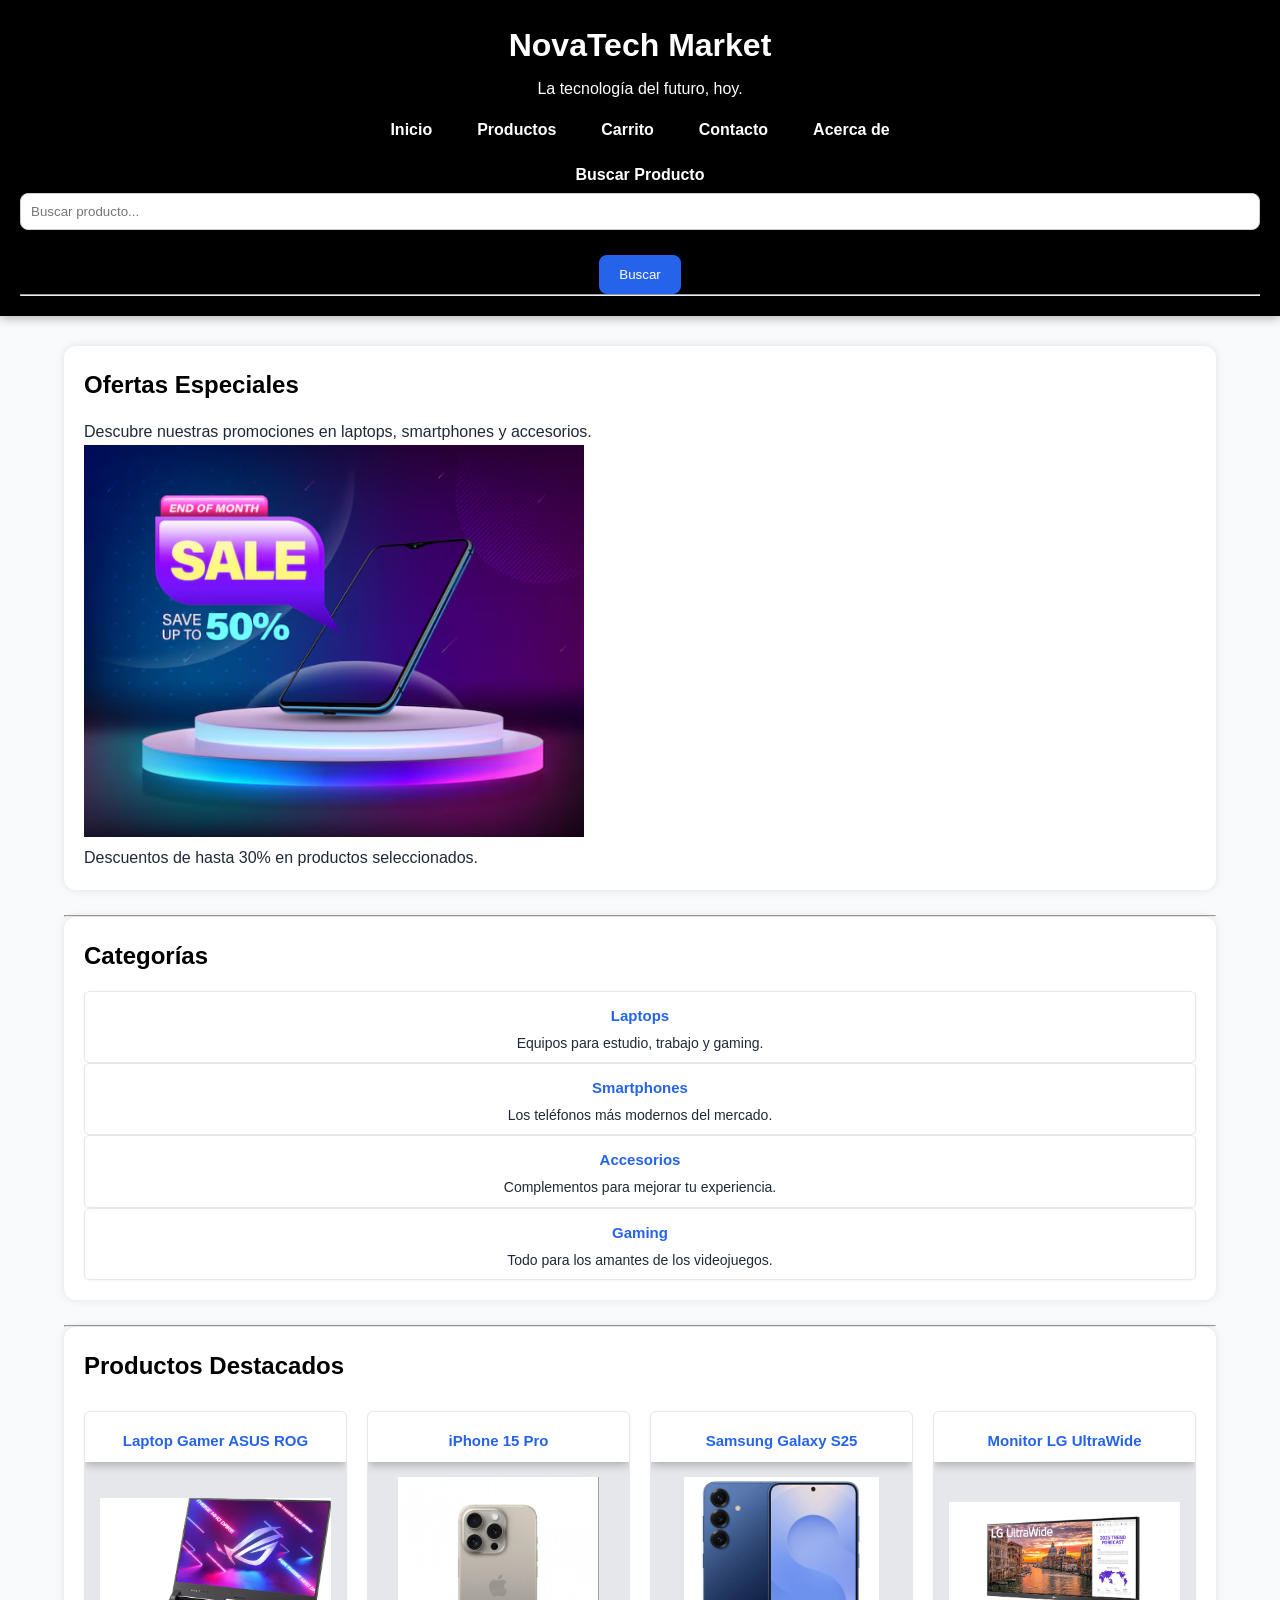
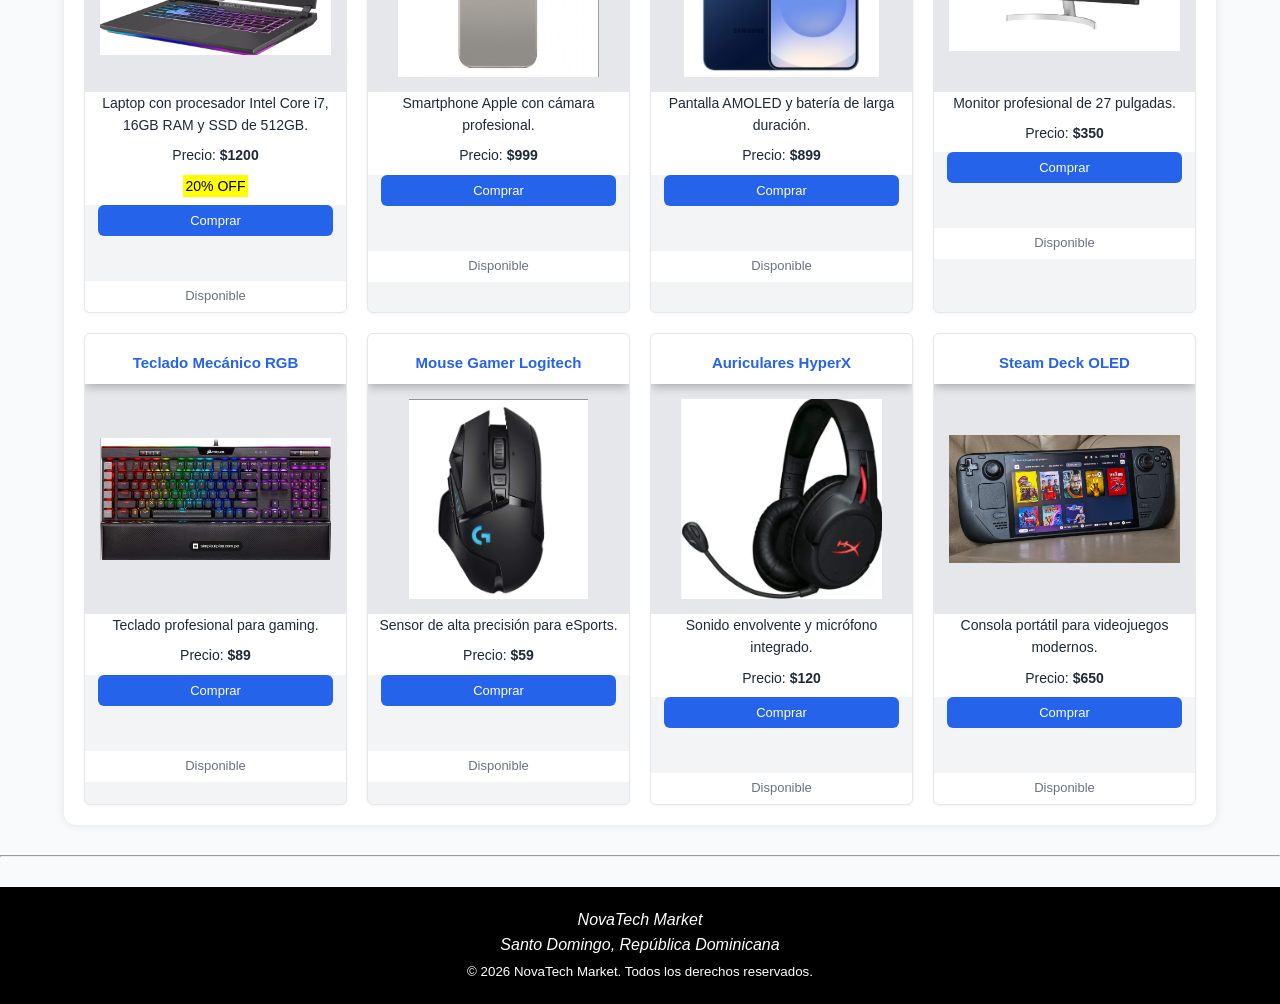
==== Practica 3/index.html @ e25bfced "Add files via upload" ====
<!DOCTYPE html>
<html lang="es">

<head>
    <meta charset="UTF-8">
    <meta name="viewport" content="width=device-width, initial-scale=1.0">
    <title>NovaTech Market</title>
    <link rel="stylesheet" href="css/estilos.css">
    <link rel="stylesheet" href="css/responsive.css">
    <link rel="stylesheet" href="css/animaciones.css">
    <meta name="description" content="Tienda online de productos tecnológicos">
</head>

<body>

    <header>
        <h1>NovaTech Market</h1>
        <p>La tecnología del futuro, hoy.</p>

        <nav>
            <ul>
                <li><a href="index.html">Inicio</a></li>
                <li><a href="productos.html">Productos</a></li>
                <li><a href="carritos.html">Carrito</a></li>
                <li><a href="contacto.html">Contacto</a></li>
                <li><a href="acerca.html">Acerca de</a></li>
            </ul>
        </nav>

        <form id="form-buscador">
            <label for="buscar">Buscar Producto</label>
            <input 
                type="search" 
                id="buscar" 
                placeholder="Buscar producto..." 
                aria-label="Buscar productos">
            <button type="submit">Buscar</button>
        </form>
        <hr>
    </header>

    <main>
        <section>
            <h2>Ofertas Especiales</h2>
            <p>Descubre nuestras promociones en laptops, smartphones y accesorios.</p>
            <figure>
                <img src="img/Screenshot 140008.png" alt="Descuentos especiales" width="500">
                <figcaption>Descuentos de hasta 30% en productos seleccionados.</figcaption>
            </figure>
        </section>

        <hr>

        <section>
            <h2>Categorías</h2>
            <article>
                <h3>Laptops</h3>
                <p>Equipos para estudio, trabajo y gaming.</p>
            </article>
            <article>
                <h3>Smartphones</h3>
                <p>Los teléfonos más modernos del mercado.</p>
            </article>
            <article>
                <h3>Accesorios</h3>
                <p>Complementos para mejorar tu experiencia.</p>
            </article>
            <article>
                <h3>Gaming</h3>
                <p>Todo para los amantes de los videojuegos.</p>
            </article>
        </section>

        <hr>

        <section>
            <h2>Productos Destacados</h2>

            <div class="contenedor-productos">

                <article>
                    <header>
                        <h3>Laptop Gamer ASUS ROG</h3>
                    </header>
                    <img src="img/Screenshot 2023 140.png" alt="Laptop Gamer ASUS ROG" width="250">
                    <p>Laptop con procesador Intel Core i7, 16GB RAM y SSD de 512GB.</p>
                    <p>Precio: <strong>$1200</strong></p>
                    <p><mark>20% OFF</mark></p>
                    <button onclick="agregarAlCarrito(1)">Comprar</button>
                    <footer>Disponible</footer>
                </article>

                <article>
                    <header>
                        <h3>iPhone 15 Pro</h3>
                    </header>
                    <img src="img/Screenshot -06-17 140907.png" alt="iPhone 15 Pro" width="250">
                    <p>Smartphone Apple con cámara profesional.</p>
                    <p>Precio: <strong>$999</strong></p>
                    <button onclick="agregarAlCarrito(2)">Comprar</button>
                    <footer>Disponible</footer>
                </article>

                <article>
                    <header>
                        <h3>Samsung Galaxy S25</h3>
                    </header>
                    <img src="img/jjjjjj.png" alt="Samsung Galaxy S25" width="250">
                    <p>Pantalla AMOLED y batería de larga duración.</p>
                    <p>Precio: <strong>$899</strong></p>
                    <button onclick="agregarAlCarrito(3)">Comprar</button>
                    <footer>Disponible</footer>
                </article>

                <article>
                    <header>
                        <h3>Monitor LG UltraWide</h3>
                    </header>
                    <img src="img/hhhhh.png" alt="Monitor LG UltraWide" width="250">
                    <p>Monitor profesional de 27 pulgadas.</p>
                    <p>Precio: <strong>$350</strong></p>
                    <button onclick="agregarAlCarrito(4)">Comprar</button>
                    <footer>Disponible</footer>
                </article>

                <article>
                    <header>
                        <h3>Teclado Mecánico RGB</h3>
                    </header>
                    <img src="img/teclado.png" alt="Teclado Mecánico RGB" width="250">
                    <p>Teclado profesional para gaming.</p>
                    <p>Precio: <strong>$89</strong></p>
                    <button onclick="agregarAlCarrito(5)">Comprar</button>
                    <footer>Disponible</footer>
                </article>

                <article>
                    <header>
                        <h3>Mouse Gamer Logitech</h3>
                    </header>
                    <img src="img/mouse.png" alt="Mouse Gamer Logitech" width="250">
                    <p>Sensor de alta precisión para eSports.</p>
                    <p>Precio: <strong>$59</strong></p>
                    <button onclick="agregarAlCarrito(6)">Comprar</button>
                    <footer>Disponible</footer>
                </article>

                <article>
                    <header>
                        <h3>Auriculares HyperX</h3>
                    </header>
                    <img src="img/rrrrr.png" alt="Auriculares HyperX" width="250">
                    <p>Sonido envolvente y micrófono integrado.</p>
                    <p>Precio: <strong>$120</strong></p>
                    <button onclick="agregarAlCarrito(7)">Comprar</button>
                    <footer>Disponible</footer>
                </article>

                <article>
                    <header>
                        <h3>Steam Deck OLED</h3>
                    </header>
                    <img src="img/shot.png" alt="Steam Deck OLED" width="250">
                    <p>Consola portátil para videojuegos modernos.</p>
                    <p>Precio: <strong>$650</strong></p>
                    <button onclick="agregarAlCarrito(8)">Comprar</button>
                    <footer>Disponible</footer>
                </article>

            </div> </section>
    </main>

    <hr>

    <footer>
        <address>
            NovaTech Market<br>
            Santo Domingo, República Dominicana
        </address>
        <small>
            © 2026 NovaTech Market. Todos los derechos reservados.
        </small>
    </footer>

    <div id="toast" class="toast">
        Producto agregado al carrito 🛒
    </div>

    <script type="module" src="js/app.js"></script>

</body>
</html>
---- Practica 3/css/estilos.css ----
/* =====================================
   VARIABLES CSS
   Aquí se crean variables reutilizables
   para colores del sitio web.
===================================== */

:root {
    /* Color principal utilizado en encabezados y pie de página */
    --color-primario: black;

    /* Color secundario utilizado en botones y enlaces */
    --color-secundario: #2563EB;

    /* Color utilizado para resaltar elementos */
    --color-acento: #F59E0B;

    /* Color de fondo general de la página */
    --color-fondo: #F8FAFC;

    /* Color principal del texto */
    --color-texto: #1F2937;

    /* Color blanco reutilizable */
    --color-blanco: #FFFFFF;

    /* Color gris para bordes y detalles */
    --color-gris: #E5E7EB;
}

/* =====================================
   CONFIGURACIÓN GENERAL
===================================== */

* {
    /* Elimina márgenes predeterminados */
    margin: 0;

    /* Elimina rellenos predeterminados */
    padding: 0;

    /* Incluye padding y borde dentro del tamaño total */
    box-sizing: border-box;
}

body {
    /* Fuente principal del sitio */
    font-family: Arial, Helvetica, sans-serif;

    /* Color de fondo de la página */
    background-color: var(--color-fondo);

    /* Color del texto */
    color: var(--color-texto);

    /* Espaciado entre líneas */
    line-height: 1.6;
}

/* =====================================
   HEADER
===================================== */

header {
    /* Color de fondo del encabezado */
    background-color: var(--color-primario);

    /* Color del texto */
    color: white;

    /* Espacio interno */
    padding: 20px;

    /* Centra el contenido */
    text-align: center;

    /* Mantiene el header visible al hacer scroll */
    position: sticky;

    /* Lo fija en la parte superior */
    top: 0;

    /* Prioridad de visualización */
    z-index: 1000;

    /* Sombra debajo del encabezado */
    box-shadow: 0 2px 10px rgba(0,0,0,0.3);
}

header p {
    /* Espacio superior para separar el texto */
    margin-top: 5px;
}

/* =====================================
   MENÚ DE NAVEGACIÓN
===================================== */

nav ul {
    /* Elimina viñetas */
    list-style: none;

    /* Muestra elementos en fila */
    display: flex;

    /* Centra horizontalmente */
    justify-content: center;

    /* Permite que bajen de línea */
    flex-wrap: wrap;

    /* Espacio entre elementos */
    gap: 15px;

    /* Separación superior */
    margin-top: 15px;
}

nav a {
    /* Quita subrayado */
    text-decoration: none;

    /* Texto blanco */
    color: white;

    /* Texto en negrita */
    font-weight: bold;

    /* Espaciado interno */
    padding: 10px 15px;

    /* Bordes redondeados */
    border-radius: 8px;

    /* Suaviza animaciones */
    transition: 0.3s;
}

nav a:hover {
    /* Color al pasar el mouse */
    background-color: var(--color-acento);
    color: black;
}

/* =====================================
   MAIN
===================================== */

main {
    /* Ancho del contenido */
    width: 90%;

    /* Centra horizontalmente */
    margin: 30px auto;
}

/* =====================================
   SECCIONES
===================================== */

section {
    /* Fondo blanco */
    background-color: white;

    /* Espacio interno */
    padding: 20px;

    /* Separación entre secciones */
    margin-bottom: 25px;

    /* Bordes redondeados */
    border-radius: 12px;

    /* Sombra suave */
    box-shadow: 0 0 10px rgba(0,0,0,0.1);
}

section h2 {
    /* Espacio debajo del título */
    margin-bottom: 15px;

    /* Color del título */
    color: var(--color-primario);
}

/* =====================================
   GRID DE PRODUCTOS (4 Columnas como la imagen)
===================================== */

.contenedor-productos {
    display: grid;
    /* 4 columnas de igual tamaño para pantallas de PC */
    grid-template-columns: repeat(4, 1fr);
    /* Espaciado elegante entre tarjetas */
    gap: 20px;
    margin-top: 25px;
}

/* =====================================
   PRODUCTOS (Tarjetas estilo minimalista de la imagen)
===================================== */

article {
    /* Fondo gris claro para la zona de la imagen */
    background-color: #F3F4F6;
    border: 1px solid var(--color-gris);
    /* Bordes ligeramente redondeados (más limpios) */
    border-radius: 6px;
    /* Evita que los elementos internos sobresalgan */
    overflow: hidden;
    display: flex;
    flex-direction: column;
    text-align: center;
    box-shadow: 0 1px 3px rgba(0,0,0,0.05);
    transition: transform 0.2s ease, box-shadow 0.2s ease;
}

article:hover {
    /* Efecto sutil hacia arriba al pasar el mouse */
    transform: translateY(-5px);
    box-shadow: 0 6px 15px rgba(0,0,0,0.1);
}

article img {
    width: 100%;
    height: 230px;
    /* Ajusta la imagen al centro sin deformarla */
    object-fit: contain;
    /* Espacio interno para que la imagen flote elegantemente */
    padding: 15px;
    background-color: #E5E7EB;
}

/* Ajustes del Título del Producto */
article h3 {
    font-size: 15px;
    /* Color secundario de tu paleta original */
    color: var(--color-secundario);
    font-weight: bold;
    padding: 12px 10px 4px 10px;
    background-color: var(--color-blanco);
    /* Corta el texto con "..." si es demasiado largo */
    white-space: nowrap;
    overflow: hidden;
    text-overflow: ellipsis;
}

/* Párrafos e info de la tarjeta (Precio, etc.) */
article p {
    font-size: 14px;
    padding: 0 10px 8px 10px;
    color: var(--color-texto);
    background-color: var(--color-blanco);
    margin: 0;
}

/* Ajustes para textos adicionales o marcas en la tarjeta */
article footer, 
article header {
    background-color: var(--color-blanco);
    padding: 5px 10px;
    font-size: 13px;
    color: #6B7280;
}

/* =====================================
   BOTONES
===================================== */

button,
input[type="submit"],
input[type="reset"] {
    /* Color de fondo */
    background-color: var(--color-secundario);

    /* Texto blanco */
    color: white;

    /* Sin borde */
    border: none;

    /* Espaciado interno */
    padding: 12px 20px;

    /* Bordes redondeados */
    border-radius: 8px;

    /* Cursor de mano */
    cursor: pointer;

    /* Margen superior */
    margin-top: 10px;

    /* Transición suave */
    transition: 0.3s;
}

button:hover,
input[type="submit"]:hover,
input[type="reset"]:hover {
    /* Cambia color al pasar el mouse */
    background-color: var(--color-acento);
    color: black;
}

/* Estilo específico para los botones dentro de cada tarjeta */
article button {
    width: 90%;
    margin: 0 auto 15px auto;
    padding: 8px 15px;
    font-size: 13px;
    border-radius: 6px;
}

/* =====================================
   FORMULARIOS
===================================== */

form {
    /* Separación superior */
    margin-top: 20px;
}

label {
    /* Texto en negrita */
    font-weight: bold;
}

input,
textarea,
select {
    /* Ancho completo */
    width: 100%;

    /* Espacio interno */
    padding: 10px;

    /* Márgenes */
    margin-top: 5px;
    margin-bottom: 15px;

    /* Borde gris */
    border: 1px solid #ccc;

    /* Bordes redondeados */
    border-radius: 8px;
}

input:focus,
textarea:focus,
select:focus {
    /* Quita borde predeterminado */
    outline: none;

    /* Resalta el campo seleccionado */
    border: 2px solid var(--color-secundario);
}

/* =====================================
   TABLAS
===================================== */

table {
    /* Ocupa todo el ancho */
    width: 100%;

    /* Une bordes */
    border-collapse: collapse;
    margin-top: 15px;
}

th {
    /* Fondo oscuro */
    background-color: var(--color-primario);
    color: white;
    padding: 12px;
}

td {
    padding: 12px;
    text-align: center;
}

tr:nth-child(even) {
    /* Color alternado para filas pares */
    background-color: #f2f2f2;
}

tr:hover {
    /* Resalta fila seleccionada */
    background-color: #ddd;
}

/* =====================================
   IMÁGENES GENERALES
===================================== */

img {
    /* Imagen adaptable */
    max-width: 100%;
    height: auto;
}

/* =====================================
   VIDEO Y AUDIO
===================================== */

video,
audio {
    /* Ocupan todo el ancho disponible */
    width: 100%;
    margin-top: 15px;
}

/* =====================================
   DETAILS Y SUMMARY
===================================== */

details {
    /* Separación entre bloques */
    margin-bottom: 15px;
    padding: 10px;
    border: 1px solid #ccc;
    border-radius: 8px;
}

summary {
    /* Cursor tipo mano */
    cursor: pointer;

    /* Texto en negrita */
    font-weight: bold;
    color: var(--color-secundario);
}

/* =====================================
   METER Y PROGRESS
===================================== */

meter,
progress {
    /* Ancho completo */
    width: 100%;

    /* Altura de la barra */
    height: 25px;
    margin-top: 10px;
}

/* =====================================
   FOOTER
===================================== */

footer {
    /* Fondo oscuro */
    background-color: var(--color-primario);

    /* Texto blanco */
    color: white;

    /* Centrado */
    text-align: center;
    padding: 20px;
    margin-top: 30px;
}

/* =====================================
   TEXTO ESPECIAL
===================================== */

mark {
    /* Resalta texto */
    background-color: yellow;
    padding: 3px;
}

blockquote {
    /* Línea decorativa lateral */
    border-left: 5px solid var(--color-secundario);
    padding-left: 15px;
    margin: 15px 0;

    /* Texto en cursiva */
    font-style: italic;
}

/* =========================
   TOAST (NOTIFICACIÓN)
========================= */

.toast {
    position: fixed;
    bottom: 30px;
    right: 30px;
    background: #111;
    color: white;
    padding: 12px 18px;
    border-radius: 8px;
    font-size: 14px;
    opacity: 0;
    transform: translateY(20px);
    transition: all 0.4s ease;
    pointer-events: none;
    z-index: 9999;
}

/* Estado visible */
.toast.show {
    opacity: 1;
    transform: translateY(0);
}


/* =====================================
   RESPONSIVE (Adaptación de la grilla)
===================================== */

@media (max-width: 1024px) {
    /* Computadoras pequeñas o pantallas medianas: pasa a 3 columnas */
    .contenedor-productos {
        grid-template-columns: repeat(3, 1fr);
    }
}

@media (max-width: 768px) {
    /* Menú en columna para tablets */
    nav ul {
        flex-direction: column;
        align-items: center;
    }

    /* Contenido más ancho */
    main {
        width: 95%;
    }

    /* En Tablets la grilla se ajusta a 2 columnas */
    .contenedor-productos {
        grid-template-columns: repeat(2, 1fr);
        gap: 15px;
    }
}

@media (max-width: 480px) {
    /* Reduce padding del encabezado y secciones en celulares */
    header, section {
        padding: 15px;
    }

    /* En celulares los productos ocupan toda la fila (1 columna) */
    .contenedor-productos {
        grid-template-columns: 1fr;
    }
}
---- Practica 3/css/responsive.css ----
/* =====================================
   RESPONSIVE.CSS
   NovaTech Market

   Este archivo adapta el diseño
   a diferentes tamaños de pantalla.
===================================== */


/* =====================================
   TABLETS
   Pantallas de hasta 992px
===================================== */

@media screen and (max-width: 992px) {

    main {

        /* Aumenta el ancho disponible */
        width: 95%;

    }

    nav ul {

        /* Reduce el espacio entre enlaces */
        gap: 10px;

    }

    article {

        /* Reduce el espacio interno */
        padding: 12px;

    }

    table {

        /* Disminuye tamaño del texto */
        font-size: 14px;

    }

}


/* =====================================
   TABLETS PEQUEÑAS
   Pantallas de hasta 768px
===================================== */

@media screen and (max-width: 768px) {

    header {

        /* Reduce el espacio interno */
        padding: 15px;

    }

    header h1 {

        /* Reduce el tamaño del título */
        font-size: 1.8rem;

    }

    nav ul {

        /* Coloca el menú en columna */
        flex-direction: column;

        /* Centra los elementos */
        align-items: center;

        /* Reduce separación */
        gap: 8px;

    }

    nav a {

        /* Cada enlace ocupa todo el ancho */
        width: 100%;

        /* Centra el texto */
        text-align: center;

    }

    section {

        /* Reduce padding de las secciones */
        padding: 15px;

    }

    article {

        /* El artículo ocupa todo el ancho */
        width: 100%;

    }

    img {

        /* Imagen adaptable */
        width: 100%;

        /* Mantiene proporción */
        height: auto;

    }

    video {

        /* Video ocupa todo el ancho */
        width: 100%;

    }

    audio {

        /* Audio ocupa todo el ancho */
        width: 100%;

    }

    table {

        /* Convierte la tabla en bloque */
        display: block;

        /* Permite desplazamiento horizontal */
        overflow-x: auto;

    }

}


/* =====================================
   TELÉFONOS
   Pantallas de hasta 576px
===================================== */

@media screen and (max-width: 576px) {

    body {

        /* Reduce tamaño general del texto */
        font-size: 14px;

    }

    header h1 {

        /* Reduce el tamaño del título principal */
        font-size: 1.5rem;

    }

    section h2 {

        /* Reduce tamaño de subtítulos */
        font-size: 1.2rem;

    }

    article h3 {

        /* Reduce tamaño de títulos de productos */
        font-size: 1rem;

    }

    button,
    input[type="submit"],
    input[type="reset"] {

        /* Botones ocupan todo el ancho */
        width: 100%;

    }

    input,
    select,
    textarea {

        /* Campos ocupan todo el ancho */
        width: 100%;

    }

    footer {

        /* Reduce espacio interno */
        padding: 15px;

        /* Reduce tamaño de texto */
        font-size: 14px;

    }

}


/* =====================================
   TELÉFONOS PEQUEÑOS
   Pantallas de hasta 400px
===================================== */

@media screen and (max-width: 400px) {

    header {

        /* Menos espacio en el encabezado */
        padding: 10px;

    }

    header h1 {

        /* Título más pequeño */
        font-size: 1.2rem;

    }

    nav a {

        /* Reduce tamaño del texto */
        font-size: 14px;

        /* Reduce espacio interno */
        padding: 8px;

    }

    section {

        /* Menos espacio interno */
        padding: 10px;

    }

    article {

        /* Menos espacio en tarjetas */
        padding: 10px;

    }

    table {

        /* Texto más pequeño */
        font-size: 12px;

    }

}


/* =====================================
   ORIENTACIÓN HORIZONTAL
   Landscape

   Se aplica cuando el dispositivo
   está acostado horizontalmente.
===================================== */

@media screen and (max-height: 500px) and (orientation: landscape) {

    header {

        /* Evita que el header permanezca fijo */
        position: relative;

    }

    nav ul {

        /* Menú vuelve a mostrarse en fila */
        flex-direction: row;

        /* Permite varias líneas si es necesario */
        flex-wrap: wrap;

    }

    @media (max-width: 992px) {

    /* =====================================
   GRID DE PRODUCTOS (Para computadoras)
===================================== */
.contenedor-productos {
    display: grid;
    /* Crea exactamente 3 columnas del mismo tamaño (1fr) */
    grid-template-columns: repeat(3, 1fr);
    /* Espacio de separación horizontal y vertical entre los cuadros */
    gap: 25px;
    margin-top: 20px;
}

}

}
---- Practica 3/css/animaciones.css ----
/* =====================================
   ANIMACIONES.CSS
   NovaTech Market

   Este archivo contiene animaciones
   y efectos visuales para mejorar
   la experiencia del usuario.
===================================== */


/* =====================================
   ANIMACIÓN DE APARICIÓN
===================================== */

/*
   Define una animación llamada "aparecer"
   que hace que un elemento aparezca
   gradualmente desde abajo.
*/
@keyframes aparecer {

    from {

        /* Elemento invisible al inicio */
        opacity: 0;

        /* Comienza 30px más abajo */
        transform: translateY(30px);

    }

    to {

        /* Elemento completamente visible */
        opacity: 1;

        /* Regresa a su posición original */
        transform: translateY(0);

    }

}

/*
   Aplica la animación a todas las secciones.
   Duración: 1 segundo.
*/
section {

    animation: aparecer 1s ease-in-out;

}


/* =====================================
   ANIMACIÓN DEL HEADER
===================================== */

/*
   Crea una animación para que el
   encabezado se deslice desde arriba.
*/
@keyframes deslizarHeader {

    from {

        /* Comienza fuera de la pantalla */
        transform: translateY(-100%);

    }

    to {

        /* Llega a su posición normal */
        transform: translateY(0);

    }

}

/*
   Aplica la animación al header.
*/
header {

    animation: deslizarHeader 1s ease;

}


/* =====================================
   EFECTO EN BOTONES
===================================== */

/*
   Agrega una transición suave
   a todos los cambios del botón.
*/
button,
input[type="submit"],
input[type="reset"] {

    transition: all 0.3s ease;

}

/*
   Cuando el usuario pasa el mouse,
   el botón aumenta ligeramente su tamaño.
*/
button:hover,
input[type="submit"]:hover,
input[type="reset"]:hover {

    transform: scale(1.05);

}


/* =====================================
   EFECTO EN ENLACES DEL MENÚ
===================================== */

/*
   Suaviza las animaciones de los enlaces.
*/
nav a {

    transition: all 0.3s ease;

}

/*
   Mueve ligeramente el enlace hacia arriba
   cuando el usuario pasa el mouse.
*/
nav a:hover {

    transform: translateY(-3px);

}


/* =====================================
   TARJETAS DE PRODUCTOS
===================================== */

/*
   Agrega transición suave a las tarjetas.
*/
article {

    transition: all 0.4s ease;

}

/*
   La tarjeta se eleva y aumenta la sombra
   al pasar el mouse.
*/
article:hover {

    /* Mueve la tarjeta hacia arriba */
    transform: translateY(-10px);

    /* Genera una sombra más pronunciada */
    box-shadow: 0 10px 20px rgba(0,0,0,0.2);

}


/* =====================================
   EFECTO EN IMÁGENES
===================================== */

/*
   Hace suaves los cambios en las imágenes.
*/
img {

    transition: all 0.4s ease;

}

/*
   Amplía ligeramente la imagen al pasar el mouse.
*/
img:hover {

    transform: scale(1.05);

}


/* =====================================
   TABLAS
===================================== */

/*
   Suaviza los cambios de color
   de las filas de la tabla.
*/
tr {

    transition: background-color 0.3s ease;

}


/* =====================================
   FORMULARIOS
===================================== */

/*
   Agrega animación suave a los controles.
*/
input,
textarea,
select {

    transition: all 0.3s ease;

}

/*
   Cuando un campo recibe foco,
   aumenta ligeramente de tamaño.
*/
input:focus,
textarea:focus,
select:focus {

    transform: scale(1.02);

}


/* =====================================
   FOOTER
===================================== */

/*
   El pie de página aparece suavemente
   al cargar la página.
*/
footer {

    animation: aparecer 1.5s ease;

}


/* =====================================
   TÍTULOS
===================================== */

/*
   Los títulos aparecen gradualmente.
*/
h1,
h2,
h3 {

    animation: aparecer 1.2s ease;

}


/* =====================================
   EFECTO PULSO PARA OFERTAS
===================================== */

/*
   Animación que agranda y reduce
   un elemento repetidamente.
*/
@keyframes pulso {

    0% {

        /* Tamaño normal */
        transform: scale(1);

    }

    50% {

        /* Aumenta ligeramente */
        transform: scale(1.08);

    }

    100% {

        /* Regresa al tamaño normal */
        transform: scale(1);

    }

}

/*
   Aplica el efecto pulso a las etiquetas
   resaltadas con <mark>.
*/
mark {

    animation: pulso 2s infinite;

    /* infinite = se repite para siempre */

}


/* =====================================
   PROGRESS Y METER
===================================== */

/*
   Hace aparecer las barras de progreso
   y medidores de forma gradual.
*/
progress,
meter {

    animation: aparecer 2s ease;

}


/* =====================================
   EFECTO DE ROTACIÓN SUAVE
===================================== */

/*
   Animación que rota un elemento
   360 grados continuamente.
*/
@keyframes girar {

    from {

        /* Comienza en 0 grados */
        transform: rotate(0deg);

    }

    to {

        /* Finaliza en 360 grados */
        transform: rotate(360deg);

    }

}

/*
   PARA USAR ESTA ANIMACIÓN:

   class="icono-giro"

   Ejemplo:
   <img src="logo.png" class="icono-giro">
*/

/*
   Clase reutilizable para elementos
   que deben girar continuamente.
*/
.icono-giro {

    /* Permite aplicar transformaciones */
    display: inline-block;

    /* Rotación continua */
    animation: girar 3s linear infinite;

    /*
       3s = duración
       linear = velocidad constante
       infinite = repetición infinita
    */

}
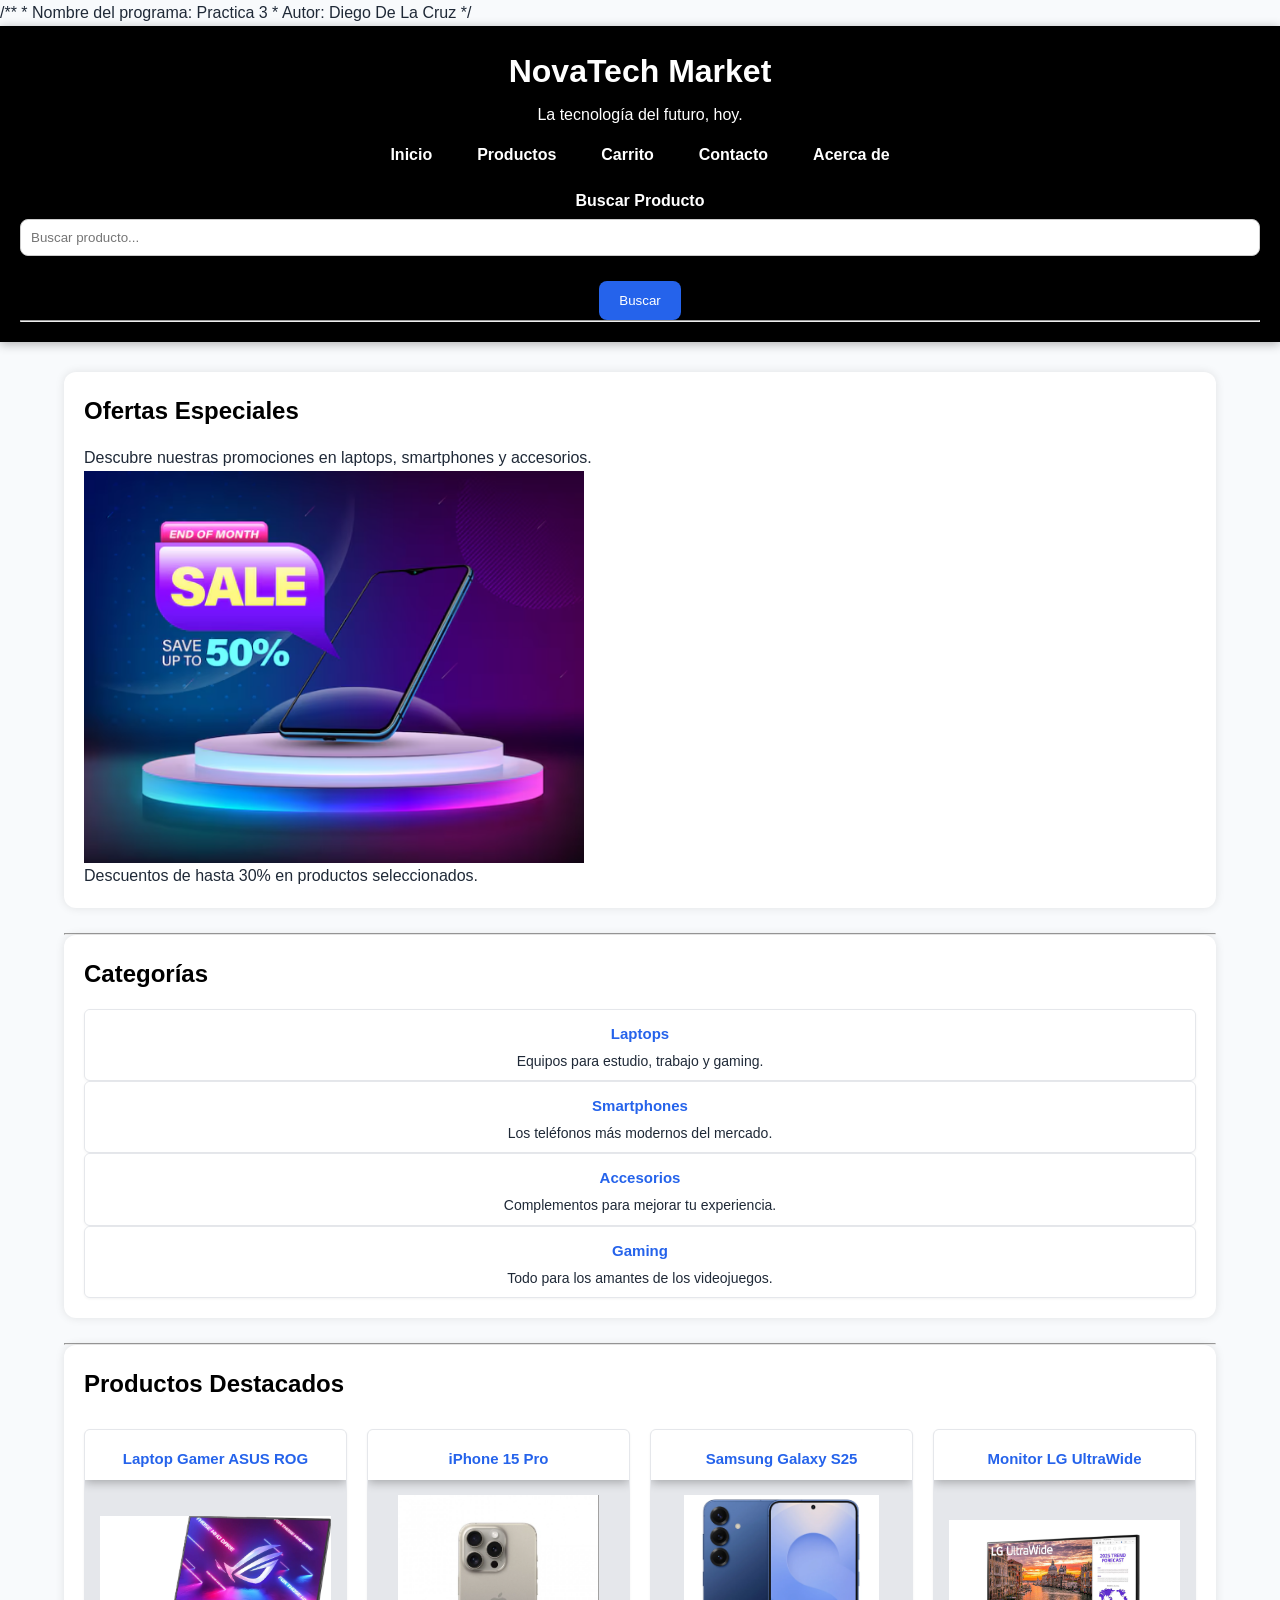
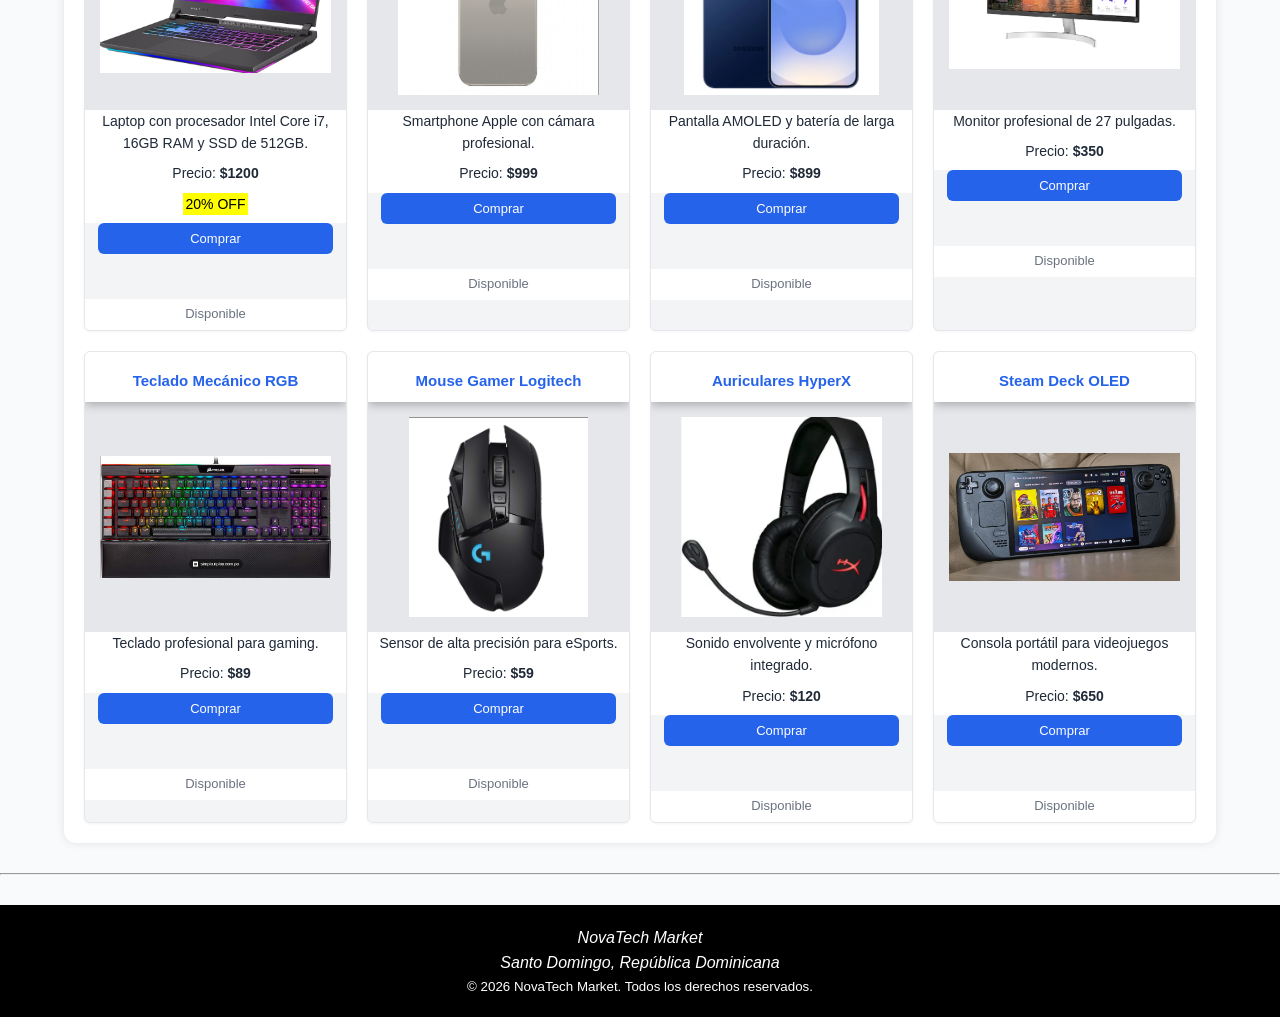
==== commit 59ee058e: "Add program metadata and fix formatting issues" ====
--- a/Practica 3/index.html
+++ b/Practica 3/index.html
@@ -1,3 +1,9 @@
+/**
+ * Nombre del programa: Practica 3
+ * Autor: Diego De La Cruz 
+ */
+
+
 <!DOCTYPE html>
 <html lang="es">
 
@@ -189,4 +195,4 @@
     <script type="module" src="js/app.js"></script>
 
 </body>
-</html>+</html>
